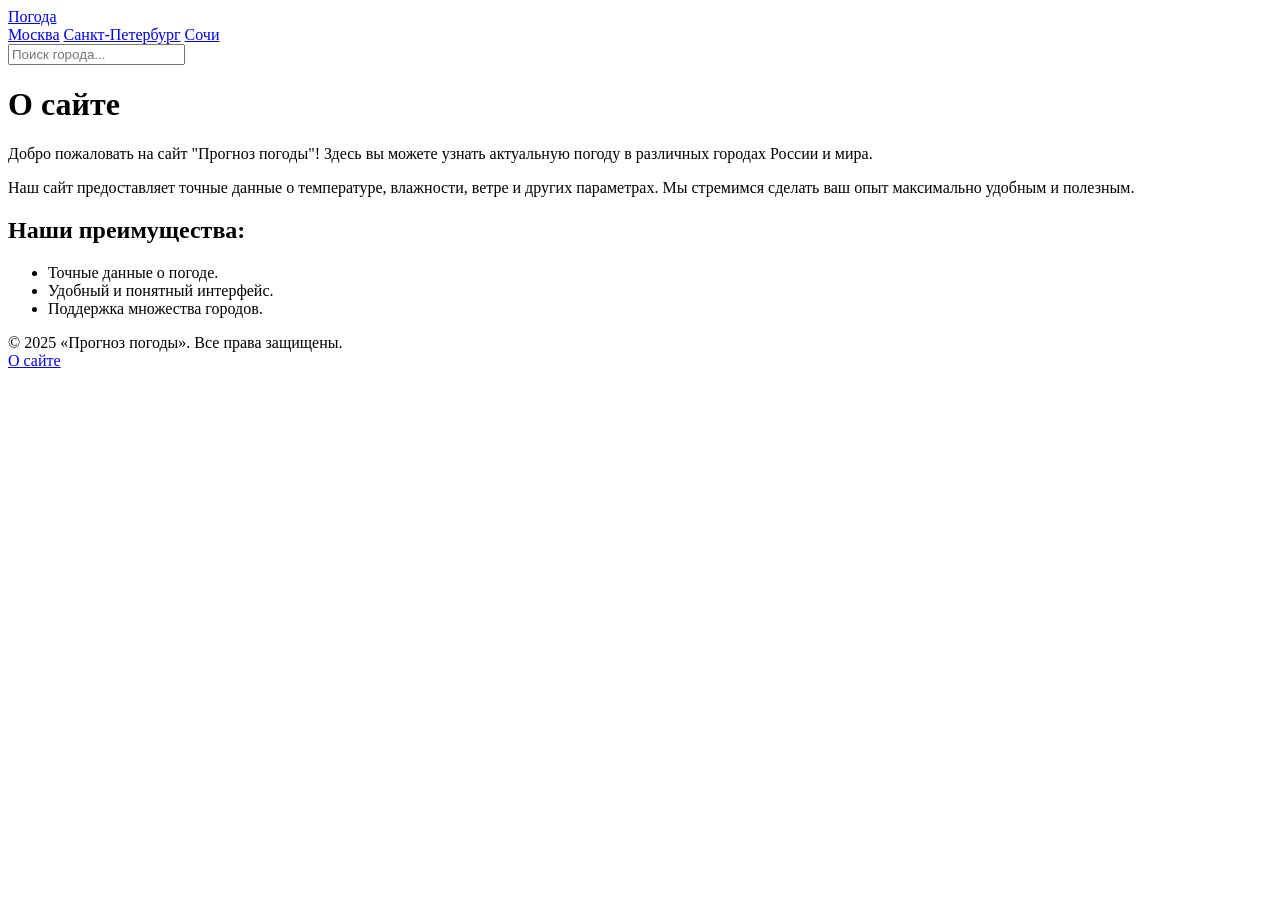
==== kurs/site.html @ a3d9a4b3 "add about site" ====
<!DOCTYPE html>
<html lang="en">
<head>
    <meta charset="UTF-8">
    <meta name="viewport" content="width=device-width, initial-scale=1.0">
    <title>О проекте</title>
    <link rel="stylesheet" href="style.css">
</head>
<body>
    <header class="header">
        <div class="logo">
            <a href="index.html">Погода</a>
        </div>

        <nav class="nav">
            <a href="moscow.html">Москва</a>
            <a href="stpeterburg.html">Санкт-Петербург</a>
            <a href="sochi.html">Сочи</a>
        </nav>

        <div class="search">
            <input type="text" placeholder="Поиск города...">
        </div>
    </header>
    <main class="about-content">
        <h1>О сайте</h1>
        <p>
            Добро пожаловать на сайт "Прогноз погоды"! Здесь вы можете узнать актуальную погоду в различных городах России и мира.
        </p>
        <p>
            Наш сайт предоставляет точные данные о температуре, влажности, ветре и других параметрах. Мы стремимся сделать ваш опыт максимально удобным и полезным.
        </p>
        <h2>Наши преимущества:</h2>
        <ul>
            <li>Точные данные о погоде.</li>
            <li>Удобный и понятный интерфейс.</li>
            <li>Поддержка множества городов.</li>
        </ul>
    </main>
    <footer class="footer">
        <div class="copyright">
            © 2025 «Прогноз погоды». Все права защищены.
        </div>
        <div class="about">
            <a href="site.html">О сайте</a>
        </div>
    </footer>
</body>
</html>
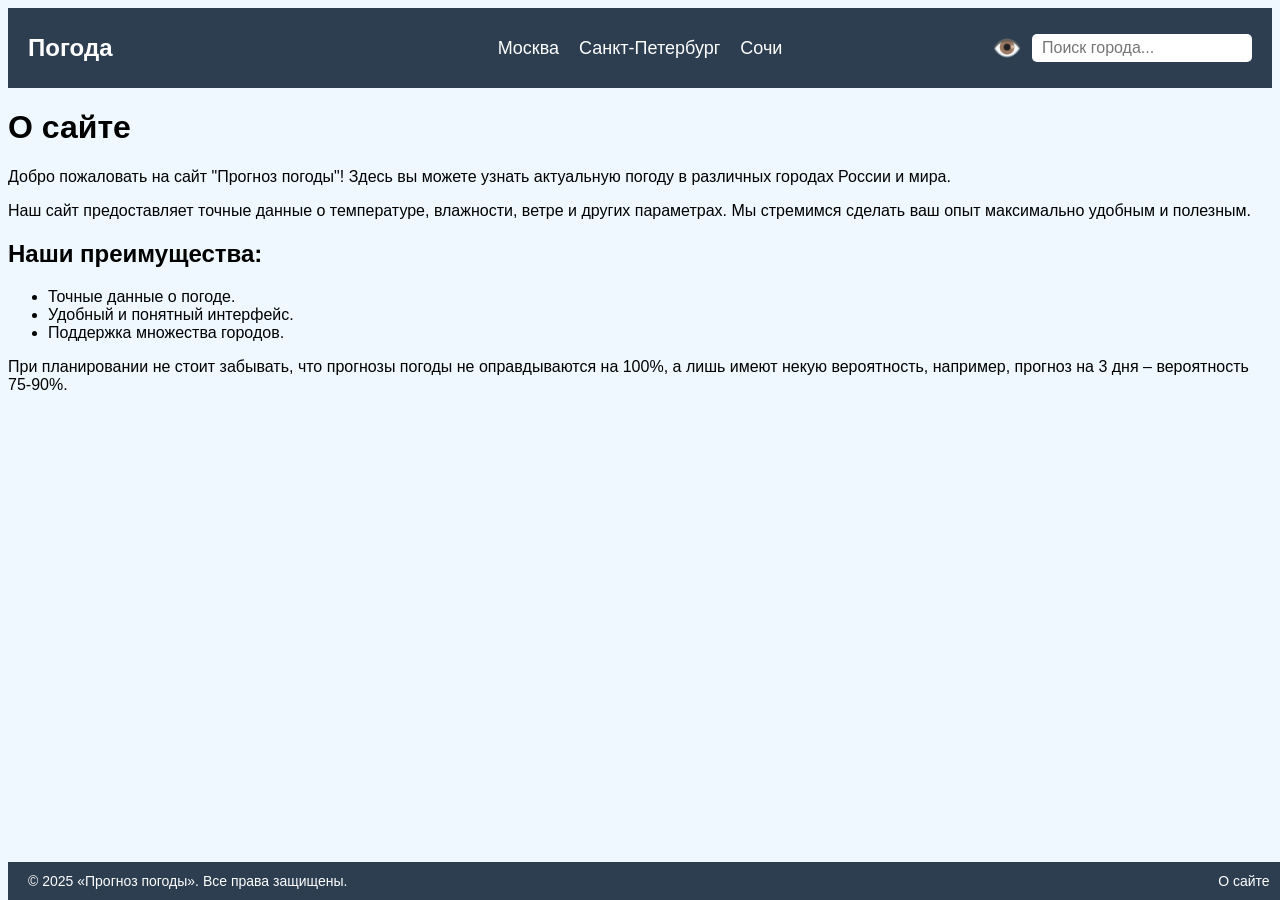
==== commit 58872ef6: "final" ====
--- a/kurs/site.html
+++ b/kurs/site.html
@@ -5,8 +5,10 @@
     <meta name="viewport" content="width=device-width, initial-scale=1.0">
     <title>О проекте</title>
     <link rel="stylesheet" href="style.css">
+    <style>.footer{position: fixed;bottom: 0;width: 97%;}</style>
 </head>
 <body>
+    <input type="checkbox" id="accessibilityToggle" hidden>
     <header class="header">
         <div class="logo">
             <a href="index.html">Погода</a>
@@ -18,8 +20,17 @@
             <a href="sochi.html">Сочи</a>
         </nav>
 
-        <div class="search">
-            <input type="text" placeholder="Поиск города...">
+        <div class="header-right-group">
+            <div class="accessibility">
+                <label for="accessibilityToggle" class="accessibility-label" 
+                       role="button" 
+                       aria-label="Включить режим для слабовидящих">
+                    <span>👁️</span>
+                </label>
+            </div>
+            <div class="search">
+                <input type="text" placeholder="Поиск города...">
+            </div>
         </div>
     </header>
     <main class="about-content">
@@ -36,6 +47,7 @@
             <li>Удобный и понятный интерфейс.</li>
             <li>Поддержка множества городов.</li>
         </ul>
+        <p>При планировании не стоит забывать, что прогнозы погоды не оправдываются на 100%, а лишь имеют некую вероятность, например, прогноз на 3 дня – вероятность 75-90%.</p>
     </main>
     <footer class="footer">
         <div class="copyright">
--- a/kurs/style.css
+++ b/kurs/style.css
@@ -0,0 +1,557 @@
+body {
+    font-family: 'Roboto', Helvetica, sans-serif;
+    background-color: aliceblue;
+    position: relative;
+}
+
+.header, .footer {
+    display: flex;
+    justify-content: space-between;
+    align-items: center;
+    padding: 10px 20px;
+    background-color: #2c3e50;
+    color: white;
+}
+.header {
+    position: relative;
+}
+.logo a {
+    font-size: 24px;
+    font-weight: bold;
+    color: white;
+    text-decoration: none;
+}
+
+.header {
+    display: grid;
+    grid-template-columns: 1fr auto 1fr;
+    align-items: center;
+    padding: 10px 20px;
+    background-color: #2c3e50;
+    color: white;
+    position: relative;
+}
+
+.logo {
+    justify-self: start; 
+}
+
+.nav {
+    grid-column: 2; 
+    display: flex;
+    gap: 20px;
+    justify-self: center; 
+}
+
+.header-right-group {
+    justify-self: end; 
+}
+
+.header-sun {
+    position: absolute;
+    left: 120px;
+    top: 50%;
+    transform: translateY(-50%);
+    z-index: 1;
+}
+
+.nav a {
+    color: white;
+    text-decoration: none;
+    font-size: 18px;
+}
+
+.nav a:hover {
+    text-decoration: underline;
+}
+
+
+
+.search input {
+    padding: 5px 10px;
+    border: none;
+    border-radius: 5px;
+    font-size: 16px;
+}
+
+.footer .copyright {
+    font-size: 14px;
+}
+
+.footer .about a {
+    color: white;
+    text-decoration: none;
+    font-size: 14px;
+}
+
+.footer .about a:hover {
+    text-decoration: underline;
+}
+
+.weather-now-hourly {
+    display: flex;
+    justify-content: space-between;
+    align-items: stretch;
+    gap: 20px;
+    min-height: 100px;
+}
+.weather-container {
+    clear: both;
+    margin-top: 30px;
+}
+.loc-now {
+    flex: 1;
+    background-color: #f9f9f9  !important;
+    max-width: 300px;
+    display: flex;
+    flex-direction: column;
+    justify-content: center; 
+    align-items: center;
+    padding: 10px;
+    background-color: #fff;
+    border-radius: 5px;
+    box-shadow: 0 2px 4px rgba(0, 0, 0, 0.1);
+    height: 100%;
+    overflow: hidden; 
+}
+
+.loc-now-t {
+    text-align: center;
+    margin-bottom: 10px; 
+}
+
+.loc-now-t-city a {
+    font-size: 18px; 
+    color: #333;
+    text-decoration: none;
+    white-space: nowrap; 
+    overflow: hidden; 
+    text-overflow: ellipsis; 
+}
+
+.loc-now-time {
+    font-size: 12px; 
+    color: #666;
+    white-space: nowrap; 
+    overflow: hidden; 
+    text-overflow: ellipsis;
+}
+
+.loc-now-temp {
+    text-align: center;
+    margin-bottom: 10px; 
+}
+
+.loc-now-temp-i {
+    display: flex;
+    align-items: center;
+    justify-content: center;
+}
+
+.loc-now-temp-i div {
+    font-size: 36px;
+    font-weight: bold;
+    color: #333;
+}
+
+.loc-now-temp-atm {
+    font-size: 14px; 
+    color: #666;
+    white-space: nowrap;
+    overflow: hidden; 
+    text-overflow: ellipsis; 
+}
+
+.hourly-forecast {
+    flex: 2;
+    display: flex;
+    gap: 10px;
+    justify-content: space-between;
+    align-items: stretch;
+}
+
+.hour {
+    flex: 1;
+    text-align: center;
+    padding: 10px;
+    background-color: #fff;
+    border-radius: 5px;
+    box-shadow: 0 2px 4px rgba(0, 0, 0, 0.1);
+    display: flex;
+    flex-direction: column;
+    justify-content: center;
+    align-items: center;
+    height: 100%; 
+}
+
+.hour h3 {
+    font-size: 14px;
+    color: #666;
+    margin-bottom: 5px;
+}
+
+.hour p {
+    font-size: 16px;
+    color: #333;
+    margin: 0;
+}
+
+button:active {
+    transform: scale(0.95);
+    transition: transform 0.1s;
+}
+
+
+
+
+.cities-weather {
+    margin: 30px;
+    padding: 20px;
+    background-color: #f9f9f9;
+    border-radius: 10px;
+    box-shadow: 0 4px 8px rgba(0, 0, 0, 0.1);
+}
+
+.cities-weather h2 {
+    font-size: 24px;
+    color: #333;
+    margin-bottom: 20px;
+    text-align: center;
+}
+
+.city-list {
+    display: grid;
+    grid-template-columns: repeat(auto-fit, minmax(200px, 1fr));
+    gap: 10px;
+}
+
+.city {
+    display: flex;
+    justify-content: space-between;
+    padding: 10px;
+    align-items: center; 
+    gap: 8px; 
+    background-color: #fff;
+    border-radius: 5px;
+    box-shadow: 0 2px 4px rgba(0, 0, 0, 0.1);
+}
+
+.city-name {
+    font-size: 16px;
+    color: #333;
+    flex: 1;
+}
+
+.city-temp {
+    font-size: 16px;
+    color: #666;
+}
+
+.popular-cities {
+    margin: 20px;
+    padding: 20px;
+    background-color: #f9f9f9;
+    border-radius: 10px;
+    box-shadow: 0 4px 8px rgba(0, 0, 0, 0.1);
+}
+
+.popular-cities h2 {
+    font-size: 24px;
+    color: #333;
+    margin-bottom: 20px;
+    text-align: center;
+}
+
+.subscribe-form {
+    max-width: 400px;
+    margin: 0 0 20px 0; 
+    padding: 20px;
+    background-color: #f9f9f9;
+    border-radius: 8px;
+    box-shadow: 0 4px 8px rgba(0, 0, 0, 0.1);
+    text-align: center; 
+    float: left; 
+    clear: both;
+}
+
+.subscribe-form label {
+    display: block;
+    margin-bottom: 10px;
+    font-size: 18px;
+    color: #333;
+}
+
+.subscribe-form input[type="email"] {
+    width: 100%;
+    padding: 10px;
+    margin-bottom: 15px;
+    border: 1px solid #ccc;
+    border-radius: 4px;
+    font-size: 16px;
+}
+
+.subscribe-form button {
+    padding: 10px 20px;
+    background-color: #2c3e50;
+    color: white;
+    border: none;
+    border-radius: 4px;
+    font-size: 16px;
+    cursor: pointer;
+}
+
+.subscribe-form button:hover {
+    background-color: #34495e;
+}
+.weather-icon {
+    width: 48px;
+    height: 32px;
+}
+
+
+.header-sun {
+    position: absolute;
+    left: 120px;
+    transform: translateY(-50%);
+    animation: sun-rotate 8s linear infinite;
+    transform-origin: center;
+    display: inline-block; 
+    width: 40px;
+    height: 40px;
+}
+
+.header-right-group {
+    display: flex;
+    align-items: center; 
+    gap: 10px; 
+    margin-left: auto; 
+}
+
+.accessibility-label span {
+    display: block; 
+    font-size: 24px; 
+    line-height: 1;
+}
+
+.search input {
+    width: 200px; 
+}
+.accessibility-label {
+    cursor: pointer;
+    padding: 8px;
+    border-radius: 4px;
+    transition: 0.3s;
+    
+}
+
+
+
+#accessibilityToggle {
+    display: none;
+}
+#accessibilityToggle:checked ~ .header,
+#accessibilityToggle:checked ~ .header,
+#accessibilityToggle:checked ~ .content,
+#accessibilityToggle:checked ~ .weather-container,
+#accessibilityToggle:checked ~ .cities-weather,
+#accessibilityToggle:checked ~ .popular-cities,
+#accessibilityToggle:checked ~ .footer {
+    --text-color: #000 !important;
+    --bg-color: #fff !important;
+    --contrast-color: #FFD700;
+    
+    font-size: 20px !important;
+    line-height: 1.6;
+    color: var(--text-color);
+    background: var(--bg-color);
+}
+
+#accessibilityToggle:checked ~ .header,
+#accessibilityToggle:checked ~ .footer {
+    background: #000 !important;
+}
+
+#accessibilityToggle:checked ~ * .city,
+#accessibilityToggle:checked ~ * .hour,
+#accessibilityToggle:checked ~ * .loc-now {
+    border: 3px solid var(--contrast-color) !important;
+}
+
+
+
+@keyframes sun-rotate {
+    from { transform: rotate(0deg); }
+    to { transform: rotate(360deg); }
+}
+
+@media (min-width: 768px) and (max-width: 1024px) {
+    .weather-now-hourly {
+        flex-direction: column;
+    }
+
+    .hourly-forecast {
+        flex-direction: row;
+        flex-wrap: wrap;
+    }
+
+    .hour {
+        flex: 1 1 45%; 
+    }
+    h1 { 
+        font-size: 64px; 
+    } 
+ 
+    #first { 
+        font-size: 32px; 
+    } 
+ 
+    h2 { 
+        font-size: 48px; 
+    } 
+ 
+    .grids { 
+        grid-template-columns: repeat(2, 1fr); 
+    } 
+ 
+    .picture { 
+        height: 350px; 
+    }
+    
+}
+@media (max-width: 431px) {
+    .header {
+      display: flex;
+      flex-wrap: wrap;
+      gap: 10px;
+      padding: 12px 15px;
+      position: relative;
+    }
+  
+    .logo {
+      order: 1;
+      width: 100%;
+      text-align: center;
+    }
+  
+    .logo a {
+      font-size: 20px;
+    }
+  
+    .header-right-group {
+      order: 2;
+      display: flex;
+      align-items: center;
+      gap: 10px;
+      width: 100%;
+      justify-content: space-between;
+    }
+  
+    .accessibility {
+      order: 1;
+    }
+  
+    .search {
+      order: 2;
+      flex-grow: 1;
+      max-width: calc(100% - 40px);
+    }
+  
+    .search input {
+      width: 100%;
+      padding: 8px 12px;
+      font-size: 14px;
+      border-radius: 20px;
+    }
+  
+    .nav {
+      order: 3;
+      width: 100%;
+      display: flex;
+      flex-wrap: wrap;
+      gap: 8px;
+      justify-content: center;
+      margin-top: 8px;
+    }
+  
+    .nav a {
+      font-size: 12px;
+      padding: 6px 10px;
+      background: #405872;
+      border-radius: 4px;
+      white-space: nowrap;
+      flex-shrink: 0;
+    }
+  
+    .header-sun {
+      display: none;
+    }
+  
+    .accessibility-label span {
+      font-size: 22px;
+      line-height: 1;
+    }
+  
+    .accessibility-label {
+      padding: 6px;
+      display: flex;
+      align-items: center;
+    }
+    .loc-now {
+        flex-direction: column !important; 
+        align-items: flex-start;
+        padding: 12px !important;
+        margin: 0 10px;
+        width: calc(100% - 20px);
+        min-height: auto;
+      }
+    
+      .loc-now-t-city {
+        font-size: 16px !important;
+        line-height: 1.2;
+        margin-bottom: 4px;
+        display: -webkit-box;
+        -webkit-box-orient: vertical;
+        overflow: hidden;
+      }
+    
+      .loc-now-time {
+        font-size: 12px !important;
+        opacity: 0.8;
+      }
+    
+      .loc-now-temp-i div {
+        font-size: 32px !important; 
+        line-height: 1;
+      }
+    
+      .loc-now-temp-atm {
+        font-size: 12px !important;
+        margin-top: 4px;
+      }
+    
+      .weather-icon {
+        width: 32px !important;
+        height: 24px !important;
+        position: absolute;
+        right: 10px;
+        top: 50%;
+        transform: translateY(-50%);
+      }
+    
+      .hourly-forecast {
+        overflow-x: auto; 
+        -webkit-overflow-scrolling: touch;
+        padding-bottom: 10px;
+      }
+    
+      .hourly-forecast::-webkit-scrollbar {
+        height: 3px;
+      }
+    
+      .hour {
+        min-width: 80px;
+        flex-shrink: 0;
+    }
+}
+
+  
